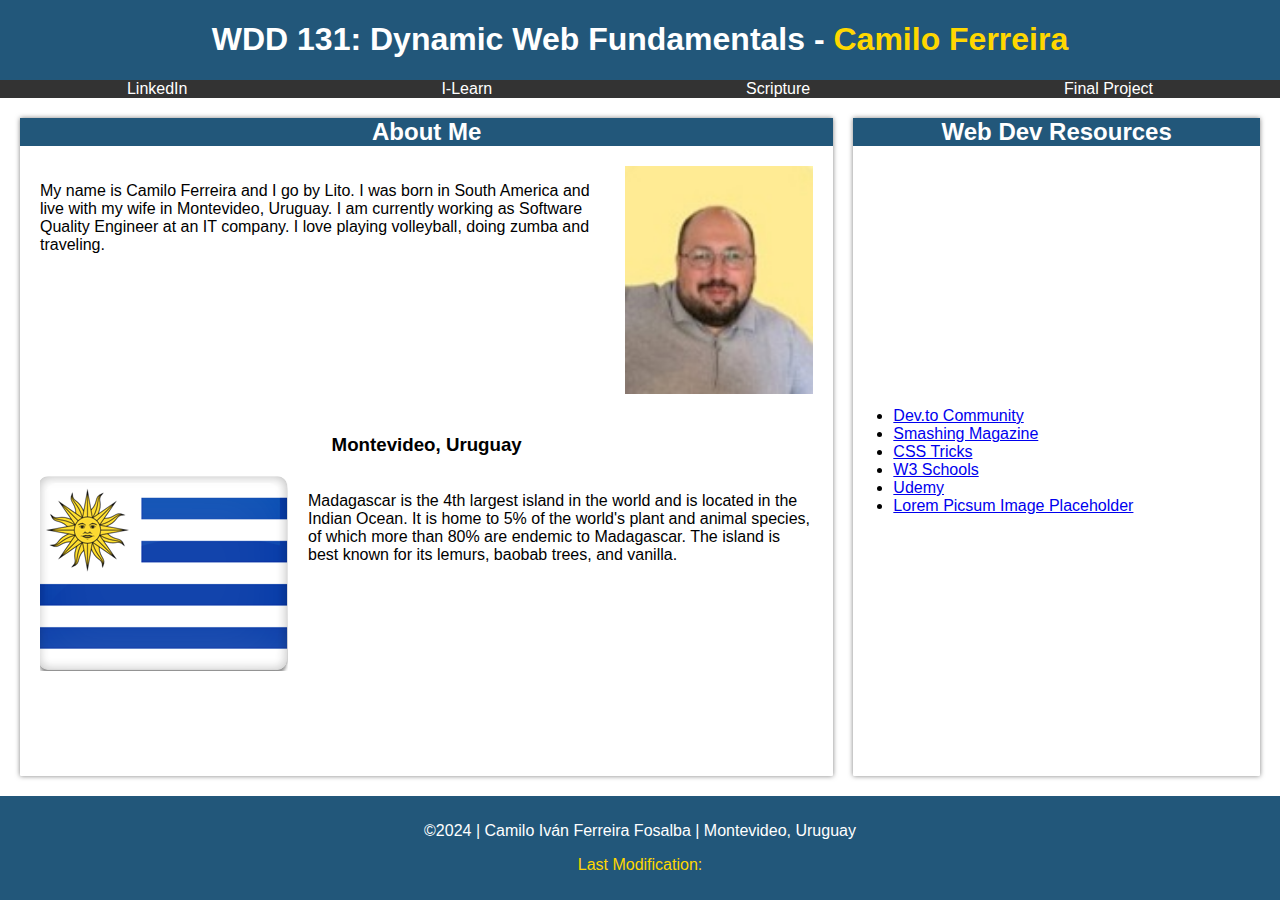
==== index.html @ d86a8926 "update path js" ====
<!DOCTYPE html>
<html lang="en">
<head>
    <meta charset="UTF-8">
    <meta name="viewport" content="width=device-width, initial-scale=1.0">
    <title>WDD 131: Dynamic Web Fundamentals | W01 Assignment: Home Page | Camilo Ferreira</title>
    <meta name="description" content="This assignment allows you to demonstrate your prerequisite knowledge by applying HTML and CSS in the design and development of a home page. In addition, you will be asked to apply learning activity concepts including JavaScript to provide some dynamic information."/>
    <meta name="author" content="Camilo Ferreira"/>
    <link rel="stylesheet" href="styles/base.css">
</head>
<body>
    <header>
        <div><h1>WDD 131: Dynamic Web Fundamentals - <span class="gold_text">Camilo Ferreira</span></h1></div>
        <nav>
            <a href="https://www.linkedin.com/in/camiloferreirafosalba/" target="_blank">LinkedIn</a>
            <a href=# target="_blank">I-Learn</a>
            <a href=# target="_blank">Scripture</a>
            <a href=# target="_blank">Final Project</a>
        </nav>
    </header>
    <main>
        <section>
            <h2>About Me</h2>
            <article>
                <p class="article-content">My name is Camilo Ferreira and I go by Lito. I was born in South America and live with my wife in Montevideo, Uruguay. I am currently working as Software Quality Engineer at an IT company. I love playing volleyball, doing zumba and traveling.</p>
                <img class="article-image" src="images/profile_picture.jpeg" alt="Profile Picture" class="profile-picture">
            </article>
            <h3>Montevideo, Uruguay</h3>
            <article>
                <img class="article-image" src="images/2.png" alt="Official Flag of Madagascar" class="country-flag">
                <p class="article-content">Madagascar is the 4th largest island in the world and is located in the Indian Ocean. It is home to 5% of the world's plant and animal species, of which more than 80% are endemic to Madagascar. The island is best known for its lemurs, baobab trees, and vanilla.</p>
            </article>
        </section>
        <aside class="web_resources">
            <h2>Web Dev Resources</h2>
            <ul>
                <li><a href="https://dev.to/">Dev.to Community</a></li>
                <li><a href="https://www.smashingmagazine.com/">Smashing Magazine</a></li>
                <li><a href="https://css-tricks.com/">CSS Tricks</a></li>
                <li><a href="https://www.w3schools.com/">W3 Schools</a></li>
                <li><a href="https://www.udemy.com/">Udemy</a></li>
                <li><a href="https://picsum.photos/">Lorem Picsum Image Placeholder</a></li>
            </ul>
        </aside>
    </main>
    <footer>
        <p class="copyright">&copy;2024 | Camilo Iván Ferreira Fosalba | Montevideo, Uruguay</p>
        <p class="gold_text">Last Modification: <span id="lastModified"></span></p>
    </footer>
    <script src="scripts/getdates.js"></script>
</body>
</html>
---- styles/base.css ----
body{
    font-family: Arial, sans-serif;
    margin: 0;
    padding: 0;
    display: grid;
    grid-template-columns: 1fr;
    grid-template-rows: auto 1fr auto;
    min-height: 100vh;
}

header, footer, main h2{
    background-color: #22577A;
}

header nav a, footer .copyright, header, main h2{
    color: #fff;
}

.gold_text{
    color: gold;
}

/* ====== */
/* HEADER */
/* ====== */
header{
    display: grid;
    grid-template-columns: 1fr;
    align-items: center;
}

header h1{
    text-align: center;
}

nav{
    background-color: #333;
    display: flex;
    justify-content: space-around;
}

header nav a{
    text-decoration: none;
}

/* ==== */
/* MAIN */
/* ==== */

main{
    display: grid;
    grid-template-columns: 2fr 1fr;
    grid-gap: 20px;
    padding: 20px;
}

main h2, main h3{
    margin: 0;
    text-align: center;
}

section, aside {
    border-radius: 1px;
    box-shadow: 0 0 5px rgba(0, 0, 0, 0.5);
}

article {
    display: flex;
    align-items: flex-start; /* Alinear elementos al inicio */
    margin-bottom: 20px; /* Espacio entre los articles */
    padding: 10px; /* Padding dentro del article */
}

section article *{
    padding: 10px;
}

.article-content {
    flex: 3; /* Ocupa 3 partes de 4 */
    padding-right: 10px; /* Espacio entre el párrafo y la imagen */
}

.article-image {
    flex: 1; /* Ocupa 1 parte de 4 */
    text-align: center; /* Centrar la imagen horizontalmente */
    display: flex;
    align-items: flex-start; /* Alinear la imagen al inicio */
}

.article-image img {
    max-width: 100%; /* La imagen no excede el tamaño del contenedor */
    height: auto; /* Mantiene la proporción de aspecto */
    align-self: flex-start; /* Alinear la imagen al inicio del contenedor */
}

aside.web_resources{
    display: flex;
    flex-direction: column;
}

aside.web_resources ul{
    margin-block: auto; /* Centering the ul */
}

/* ====== */
/* FOOTER */
/* ====== */
footer {
    text-align: center;
    padding: 10px;
}
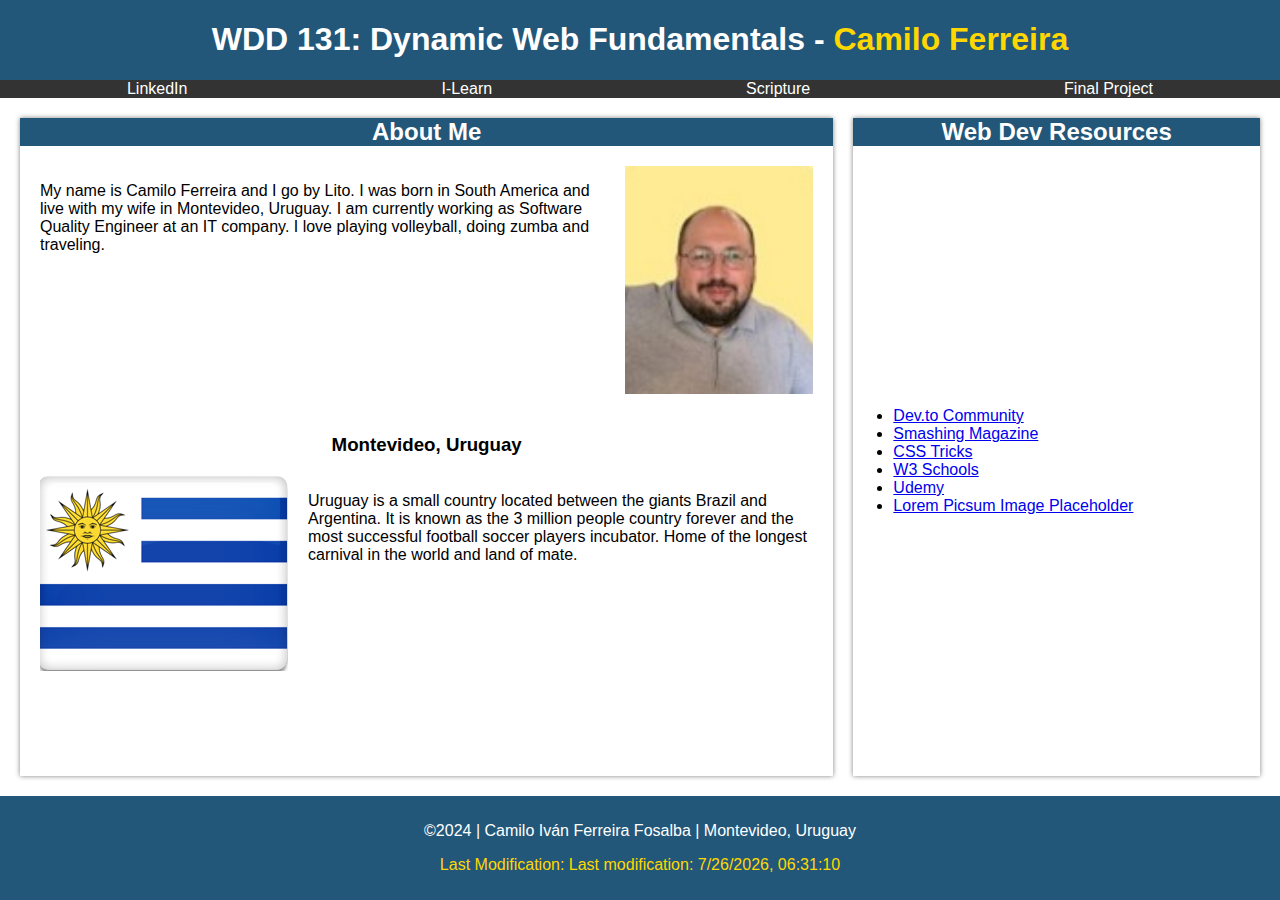
==== commit b8972622: "update uruguay information" ====
--- a/index.html
+++ b/index.html
@@ -28,7 +28,7 @@
             <h3>Montevideo, Uruguay</h3>
             <article>
                 <img class="article-image" src="images/2.png" alt="Official Flag of Madagascar" class="country-flag">
-                <p class="article-content">Madagascar is the 4th largest island in the world and is located in the Indian Ocean. It is home to 5% of the world's plant and animal species, of which more than 80% are endemic to Madagascar. The island is best known for its lemurs, baobab trees, and vanilla.</p>
+                <p class="article-content">Uruguay is a small country located between the giants Brazil and Argentina. It is known as the 3 million people country forever and the most successful football soccer players incubator. Home of the longest carnival in the world and land of mate.</p>
             </article>
         </section>
         <aside class="web_resources">
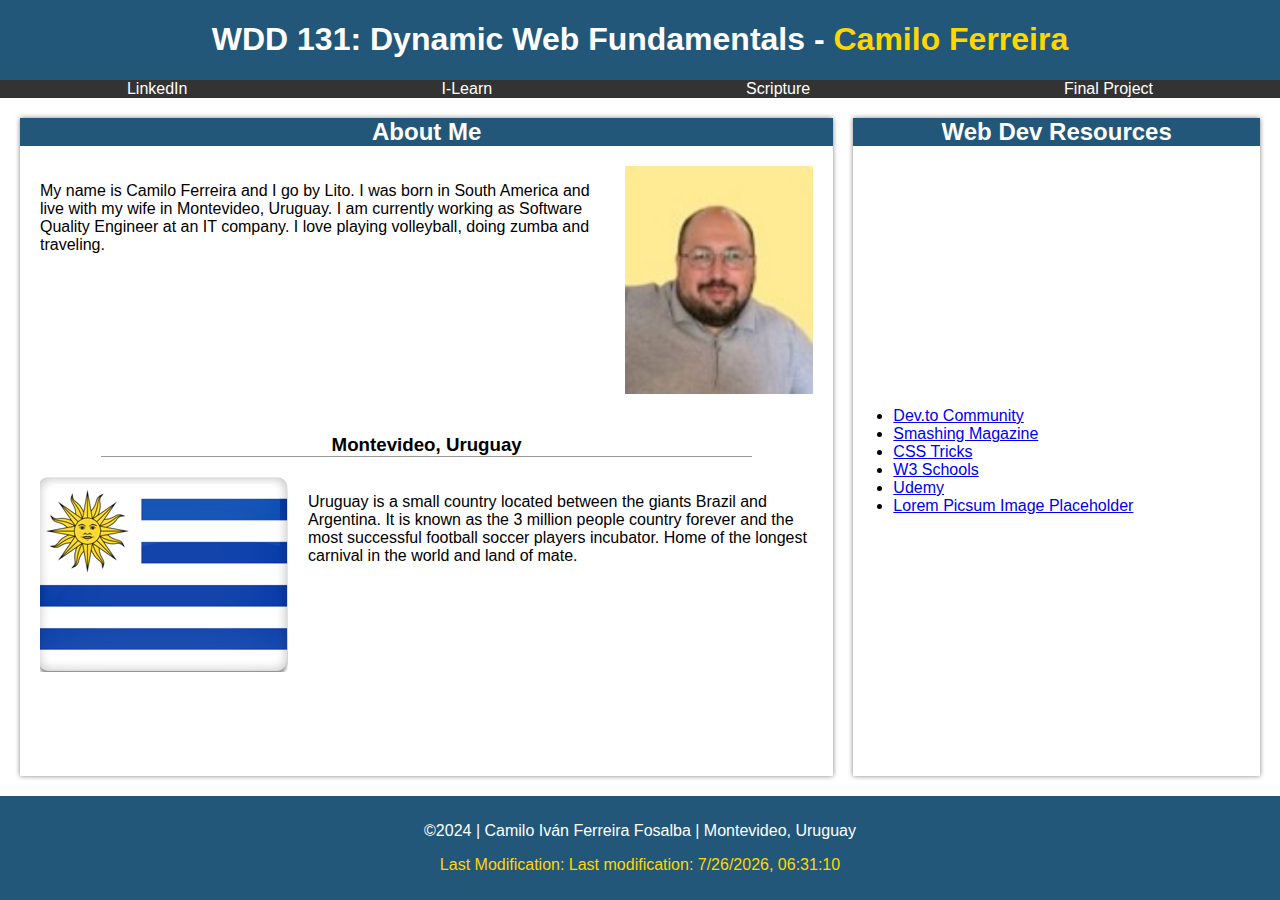
==== commit 3de4349b: "Update h3 city title" ====
--- a/index.html
+++ b/index.html
@@ -25,7 +25,9 @@
                 <p class="article-content">My name is Camilo Ferreira and I go by Lito. I was born in South America and live with my wife in Montevideo, Uruguay. I am currently working as Software Quality Engineer at an IT company. I love playing volleyball, doing zumba and traveling.</p>
                 <img class="article-image" src="images/profile_picture.jpeg" alt="Profile Picture" class="profile-picture">
             </article>
-            <h3>Montevideo, Uruguay</h3>
+            <div class="underline">
+                <h3>Montevideo, Uruguay</h3>
+            </div>
             <article>
                 <img class="article-image" src="images/2.png" alt="Official Flag of Madagascar" class="country-flag">
                 <p class="article-content">Uruguay is a small country located between the giants Brazil and Argentina. It is known as the 3 million people country forever and the most successful football soccer players incubator. Home of the longest carnival in the world and land of mate.</p>
--- a/styles/base.css
+++ b/styles/base.css
@@ -64,11 +64,16 @@
     box-shadow: 0 0 5px rgba(0, 0, 0, 0.5);
 }
 
+.underline{
+    border-bottom: 1px solid #999;
+    margin-inline: 10%;
+}
+
 article {
     display: flex;
-    align-items: flex-start; /* Alinear elementos al inicio */
-    margin-bottom: 20px; /* Espacio entre los articles */
-    padding: 10px; /* Padding dentro del article */
+    align-items: flex-start;
+    margin-bottom: 20px;
+    padding: 10px;
 }
 
 section article *{
@@ -76,21 +81,21 @@
 }
 
 .article-content {
-    flex: 3; /* Ocupa 3 partes de 4 */
-    padding-right: 10px; /* Espacio entre el párrafo y la imagen */
+    flex: 3;
+    padding-right: 10px;
 }
 
 .article-image {
-    flex: 1; /* Ocupa 1 parte de 4 */
-    text-align: center; /* Centrar la imagen horizontalmente */
+    flex: 1;
+    text-align: center;
     display: flex;
-    align-items: flex-start; /* Alinear la imagen al inicio */
+    align-items: flex-start;
 }
 
 .article-image img {
-    max-width: 100%; /* La imagen no excede el tamaño del contenedor */
-    height: auto; /* Mantiene la proporción de aspecto */
-    align-self: flex-start; /* Alinear la imagen al inicio del contenedor */
+    max-width: 100%;
+    height: auto;
+    align-self: flex-start;
 }
 
 aside.web_resources{
